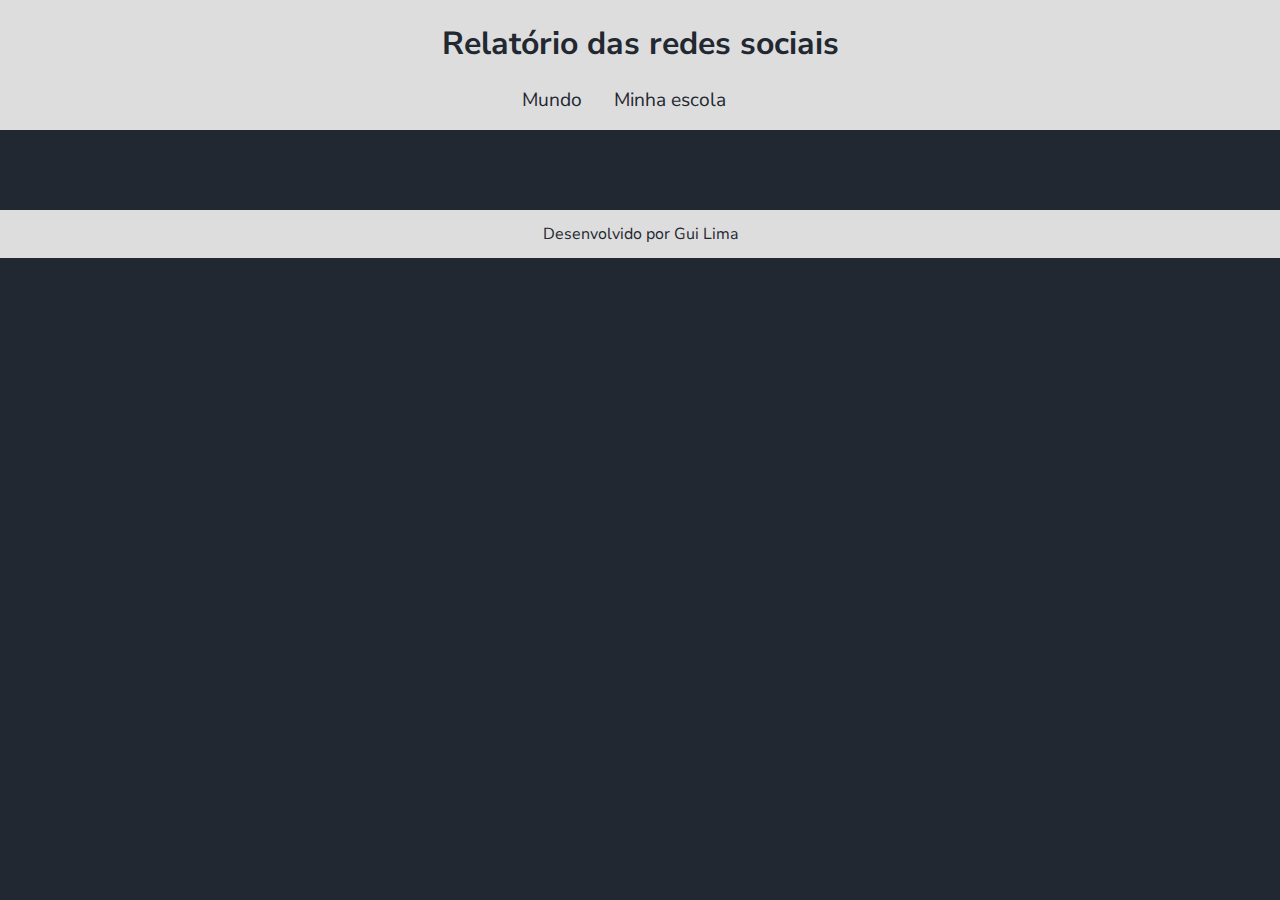
==== minha-escola.html @ ffb1b9c2 "18/11/24" ====
<!DOCTYPE html>
<html lang="pt-br">
<head>
    <meta charset="UTF-8">
    <meta name="viewport" content="width=device-width, initial-scale=1.0">
    <title>Redes Sociais - Minha escola</title>
    <link rel="stylesheet" href="style.css">
    <script src="https://cdn.plot.ly/plotly-2.27.0.min.js" charset="utf-8"></script>
</head>
<body>
    <header>
        <h1>Relatório das redes sociais</h1>
        <nav>
            <a href="index.html">Mundo</a>
            <a href="minha-escola.html">Minha escola</a>
        </nav>
    </header>
    <main class="graficos-section">
        <section id="graficos-container" class="graficos-container">
            <!-- crie os gráficos/texto aqui -->
        </section>
    </main>
    <footer>
        <p>Desenvolvido por Gui Lima</p>
    </footer>
    <script type="module" src="graficos/common.js"></script>
    <script type="module" src="graficos/redesSociaisMinhaEscola.js"></script>
</body>
</html>
---- style.css ----
@import url('https://fonts.googleapis.com/css2?family=Nunito+Sans:ital,opsz,wght@0,6..12,200..1000;1,6..12,200..1000&display=swap');

:root {
    --bg-color: #222831;
    --primary-color: #DDDDDD;
    --secondary-color: #F05454;
    --font: "Nunito Sans", sans-serif;
}

body {
    background-color: var(--bg-color);
    color: var(--primary-color);
    font-family: var(--font);
    height: 100vh;
    margin: 0;
}

header {
    background-color: var(--primary-color);
    text-align: center;
    padding: 1px;
}

h1 {
    font-size: 2rem;
    color: var(--bg-color);
    font-weight: 700;
}

nav {
    display: flex;
    justify-content: center;
    font-weight: 400;
}

nav a {
    text-decoration: none;
    color: var(--bg-color);
    margin: 0 2rem 1rem 0rem;
    font-size: 1.2rem;
}

nav a:hover {
    text-decoration: underline;
    transform: scale(0.90);
    transition: transform 0.1s;
}

.graficos-container {
    margin: 5rem;
}

.grafico {
    margin-top: 3rem;
}

.graficos-container__texto {
    font-size: 1.3rem;
    text-align: center;
    padding: 2rem;
    border: var(--secondary-color) solid 2px;
}

span {
    font-weight: bold;
    color: var(--secondary-color);
}

footer {
    display: flex;
    align-items: center;
    justify-content: center;
    background-color: var(--primary-color);
    color: var(--bg-color);
    width: 100%;
    height: 3rem;
    margin-top: 2rem;
}
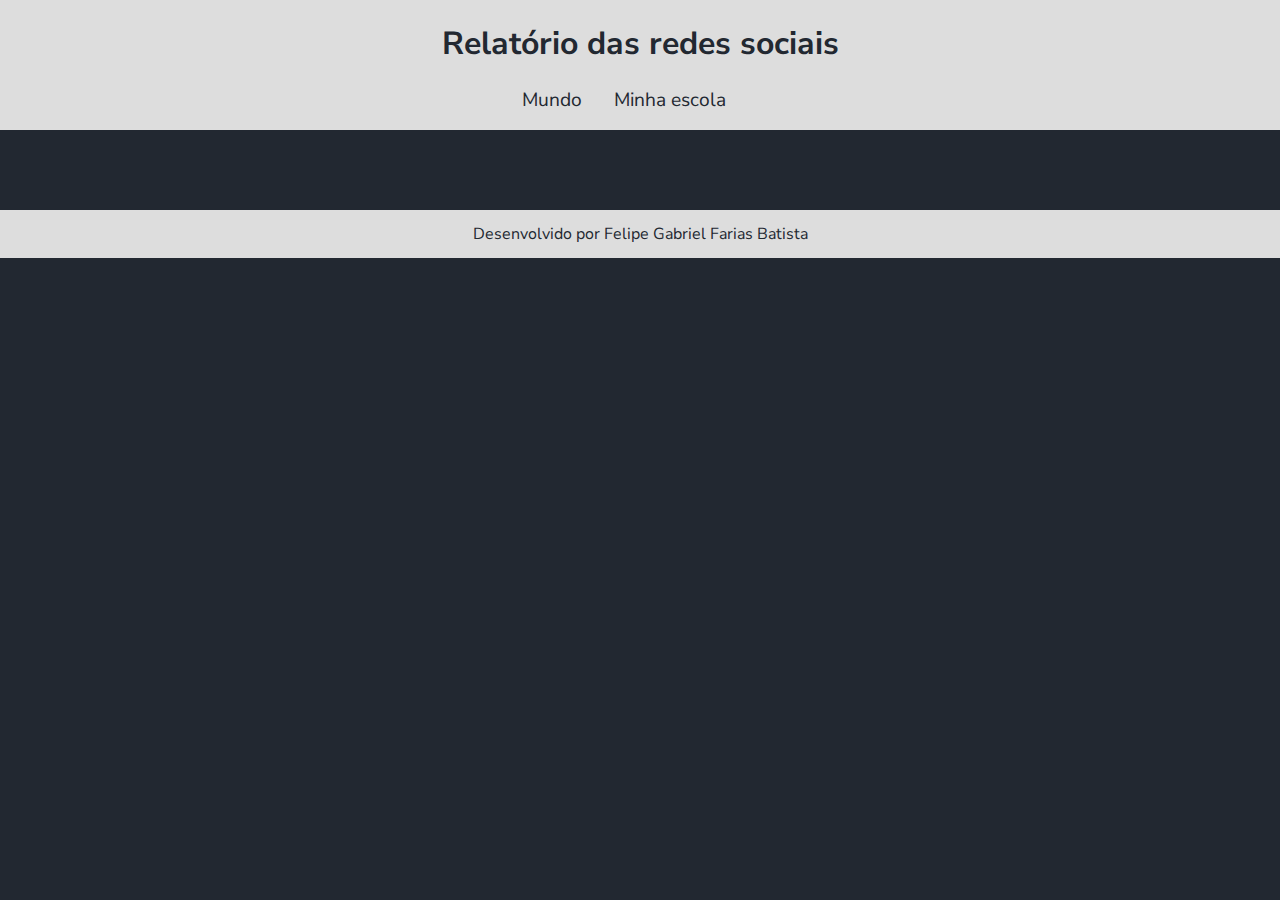
==== commit 8923cf1d: "25/11/24" ====
--- a/minha-escola.html
+++ b/minha-escola.html
@@ -21,7 +21,7 @@
         </section>
     </main>
     <footer>
-        <p>Desenvolvido por Gui Lima</p>
+        <p>Desenvolvido por Felipe Gabriel Farias Batista</p>
     </footer>
     <script type="module" src="graficos/common.js"></script>
     <script type="module" src="graficos/redesSociaisMinhaEscola.js"></script>
